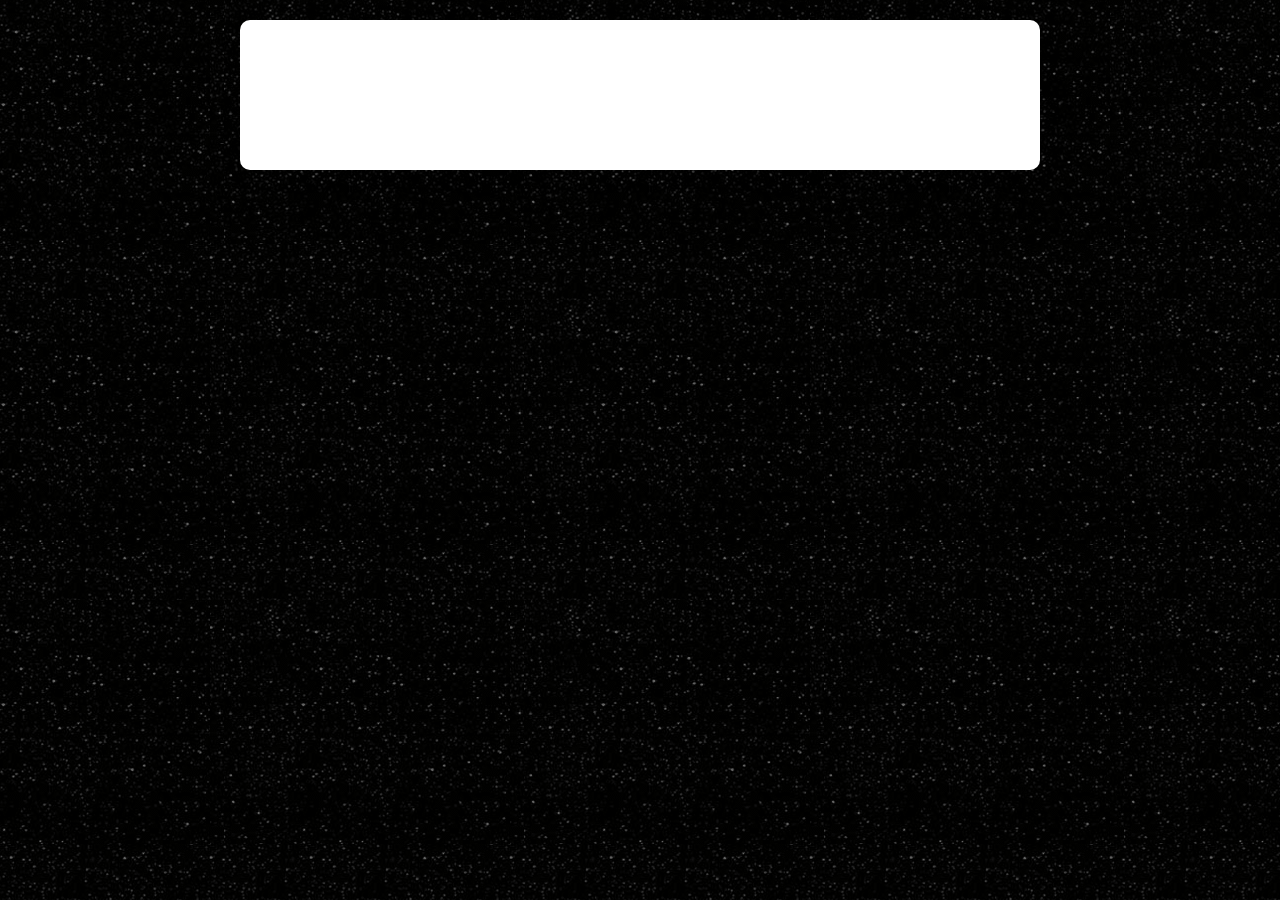
==== nextpage.html @ b78dd3b5 "final commit" ====
<!DOCTYPE html>
<html lang="en">
  <head>
    <meta charset="utf-8" />
    <meta http-equiv="X-UA-Compatible" content="IE=Edge;chrome=1" />
    <meta
      name="viewport"
      content="width=device-width, initial-scale=1.0, user-scalable=no"
    />
    <meta name="apple-mobile-web-app-capable" content="yes" />
    <meta name="apple-mobile-web-app-status-bar-style" content="black" />
    <title dir="ltr">Orrery Web App</title>
    <link
      rel="stylesheet"
      type="text/css"
      media="screen"
      href="css/styles.css"
    />
    <style>
      body {
        font-family: Arial, sans-serif;
        margin: 0;
        padding: 20px;
        display: flex;
        justify-content: center;
        align-items: center;
        background-color: #f0f0f0; /* Light background color */
      }

      #video-container {
        position: relative;
        width: 80%; /* Responsive width */
        max-width: 800px; /* Maximum width */
        background: white; /* White background for the video container */
        border-radius: 10px; /* Rounded corners */
        box-shadow: 0 4px 20px rgba(0, 0, 0, 0.2); /* Subtle shadow */
        overflow: hidden; /* Hide overflow */
      }

      video {
        width: 100%; /* Full width */
        height: auto; /* Maintain aspect ratio */
        display: block; /* Block-level element */
      }

      .controls {
        display: flex;
        justify-content: center;
        padding: 10px;
      }

      .play-pause-btn {
        background-color: #007bff; /* Button color */
        color: white;
        border: none;
        border-radius: 5px;
        padding: 10px 20px;
        cursor: pointer;
        font-size: 16px;
      }

      /* Additional styles for navbar and controls */
      #navbar {
        display: flex;
        justify-content: space-between;
        align-items: center;
        color: white;
        padding: 10px;
        border-radius: 5px; /* Rounded corners for navbar */
      }

      #controls {
        margin-top: 20px;
        display: flex;
        flex-direction: column;
        gap: 10px; /* Spacing between controls */
      }

      label {
        cursor: pointer; /* Pointer cursor for labels */
      }
    </style>
  </head>
  <body class="opening hide-UI view-2D zoom-large data-close controls-close">
    <div id="navbar">
      <a id="toggle-data" href="#data"><i class="icon-data"></i>Data</a>
      <h1>Orrery Web App</h1>
      <a id="toggle-controls" href="#controls"><i class="icon-controls"></i>Controls</a>
    </div>

    <div id="controls">
      <label class="set-view">
        <input type="checkbox" />
      </label>
      <label class="set-zoom">
        <input type="checkbox" />
      </label>
      <label>
        <input type="radio" class="set-speed" name="scale" checked />
        <span>Momentum</span>
      </label>
      <label>
        <input type="radio" class="set-size" name="scale" />
        <span>Actual Size</span>
      </label>
      <label>
        <input type="radio" class="set-distance" name="scale" />
        <span>Original Gap</span>
      </label>
      <label>
        <input type="radio" class="set-distance" name="scale" />
        <a id="next-page" href="index.html">
          <i class="icon-next"></i><span>Previous Page</span>
        </a>
      </label>
    </div>

    <div id="video-container">
      <!-- Add a video for show page -->
      <video id="myVideo" autoplay loop>
        <source src="../img/video.mp4" type="video/mp4" />
     
      </video>
    </div>

    <script src="//ajax.googleapis.com/ajax/libs/jquery/1.8.1/jquery.min.js"></script>
    <script type="text/javascript">
      if (typeof jQuery == "undefined") {
        document.write(
          unescape(
            "%3Cscript src='js/jquery.min.js' type='text/javascript'%3E%3C/script%3E"
          )
        );
      }

      // Custom play/pause functionality
      const video = document.getElementById('myVideo');
      const playPauseBtn = document.getElementById('playPauseBtn');

      playPauseBtn.addEventListener('click', () => {
        if (video.paused) {
          video.play();
          playPauseBtn.textContent = 'Pause';
        } else {
          video.pause();
          playPauseBtn.textContent = 'Play';
        }
      });
    </script>
    <script src="js/prefixfree.min.js"></script>
    <script src="js/scripts.min.js"></script>
  </body>
</html>
---- css/styles.css ----
@import url(http://fonts.googleapis.com/css?family=Open+Sans:400,300);
/*
  Copyright (c) 2012 Julian Garnier
  Licensed under the MIT license
*/
html,
body,
div,
span,
applet,
object,
iframe,
h1,
h2,
h3,
h4,
h5,
h6,
p,
blockquote,
pre,
a,
abbr,
acronym,
address,
big,
cite,
code,
del,
dfn,
em,
img,
ins,
kbd,
q,
s,
samp,
small,
strike,
strong,
sub,
sup,
tt,
var,
b,
u,
i,
center,
dl,
dt,
dd,
ol,
ul,
li,
fieldset,
form,
label,
legend,
table,
caption,
tbody,
tfoot,
thead,
tr,
th,
td,
article,
aside,
canvas,
details,
embed,
figure,
figcaption,
footer,
header,
hgroup,
menu,
nav,
output,
ruby,
section,
summary,
time,
mark,
audio,
video {
  border: 0;
  font-size: 100%;
  font: inherit;
  vertical-align: baseline;
  margin: 0;
  padding: 0;
}

article,
aside,
details,
figcaption,
figure,
footer,
header,
hgroup,
menu,
nav,
section {
  display: block;
}

body {
  line-height: 1;
}

ol,
ul {
  list-style: none;
}

blockquote,
q {
  quotes: none;
}

blockquote:before,
blockquote:after,
q:before,
q:after {
  content: none;
}

table {
  border-collapse: collapse;
  border-spacing: 0;
}

* {
  -moz-box-sizing: border-box;
  box-sizing: border-box;
  box-sizing: border-box;
}

body {
  font-size: 14px;
  font-family: "Open Sans", sans-serif;
  font-weight: 300;
  background-color: #08090a;
}

#universe {
  z-index: 1;
  position: absolute;
  overflow: hidden;
  width: 100%;
  height: 100%;
  background-position: center 40%;
  background-repeat: no-repeat;
  background-size: cover;
}

#galaxy {
  position: relative;
  width: 100%;
  height: 100%;
  /*perspective: 4000;*/
}

#solar-system {
  position: absolute;
  width: 100%;
  height: 100%;
  transform-style: preserve-3d;
}

.orbit {
  position: absolute;
  top: 50%;
  left: 50%;
  border: 1px solid rgba(255, 255, 255, 0.2);
  border-radius: 50%;
  transform-style: preserve-3d;
  animation-name: orbit;
  animation-iteration-count: infinite;
  animation-timing-function: linear;
}

.orbit .orbit {
  animation-name: suborbit;
}

.pos {
  position: absolute;
  top: 50%;
  width: 2em;
  height: 2em;
  margin-top: -1em;
  margin-left: -1em;
  transform-style: preserve-3d;
  animation-name: invert;
  animation-iteration-count: infinite;
  animation-timing-function: linear;
}

#sun,
.planet,
#earth .moon {
  position: absolute;
  top: 50%;
  left: 50%;
  width: 1em;
  height: 1em;
  margin-top: -0.5em;
  margin-left: -0.5em;
  border-radius: 50%;
  transform-style: preserve-3d;
}

#sun {
  background-repeat: no-repeat;
  background-size: cover;
  box-shadow: 0 0 60px rgba(255, 160, 60, 0.4);
}

.planet {
  background-color: #202020;
  background-repeat: no-repeat;
  background-size: cover;
  animation-iteration-count: infinite;
  animation-timing-function: linear;
}

.ring {
  position: absolute;
  top: 50%;
  left: 50%;
  border-radius: 50%;
}

#saturn .ring {
  width: 2em;
  height: 2em;
  margin-top: -1em;
  margin-left: -1em;
  border: 0.3em solid rgba(160, 147, 130, 0.7);
  animation-iteration-count: infinite;
  animation-timing-function: linear;
}

#saturn .ring:after {
  border-radius: 50%;
  position: absolute;
  content: "";
  top: 50%;
  left: 50%;
  width: 2.2em;
  height: 2.2em;
  margin-top: -1.1em;
  margin-left: -1.1em;
  border: 0.07em solid rgba(160, 147, 130, 0.5);
  box-sizing: border-box;
  box-sizing: border-box;
}

/* --------------------------------------------------------------------------- planets index */
#mercury {
  z-index: 10;
}

#venus {
  z-index: 9;
}

#earth {
  z-index: 8;
}

#moon {
  z-index: 7;
}

#mars {
  z-index: 6;
}

#jupiter {
  z-index: 5;
}

#saturn {
  z-index: 4;
}

#uranus {
  z-index: 3;
}

#neptune {
  z-index: 2;
}

#sun {
  z-index: 1;
}

/* --------------------------------------------------------------------------- animations */
@keyframes orbit {
  0% {
    transform: rotateZ(0deg);
  }

  100% {
    transform: rotateZ(-360deg);
  }
}

@keyframes suborbit {
  0% {
    transform: rotateX(90deg) rotateZ(0deg);
  }

  100% {
    transform: rotateX(90deg) rotateZ(-360deg);
  }
}

@keyframes invert {
  0% {
    transform: rotateX(-90deg) rotateY(360deg) rotateZ(0deg);
  }

  100% {
    transform: rotateX(-90deg) rotateY(0deg) rotateZ(0deg);
  }
}

/* --------------------------------------------------------------------------- opening */
.view-3D .opening #sun,
.view-3D .opening .orbit,
.view-3D .opening .pos,
.view-3D .opening .planet,
.view-3D .opening .satelite,
.view-3D .opening .ring {
  transition-duration: 4s;
}

#universe.opening #sun {
  box-shadow: 0 0 0 rgba(255, 160, 60, 0);
}

/* --------------------------------------------------------------------------- 2D view */
.view-2D.zoom-large #sun {
  transform-style: flat;
}

.view-2D.zoom-large .orbit {
  transform-style: flat;
}

.view-2D #sun,
.view-2D .ring {
  transform: rotateX(0deg);
}

.view-2D .planet,
.view-2D .moon {
  transform: rotateX(90deg);
}

/* --------------------------------------------------------------------------- 3D view */
.view-3D.zoom-large #sun {
  transform-style: preserve-3d;
}

.view-3D.zoom-large .orbit {
  transform-style: preserve-3d;
}

.view-3D #solar-system {
  transform: rotateX(75deg);
}

.view-3D #sun {
  transform: rotateX(-90deg);
}

.view-3D .ring {
  transform: rotateX(90deg);
}

.view-3D .planet,
.view-3D .moon {
  transform: rotateX(0deg);
}

/* --------------------------------------------------------------------------- large zoom */
.zoom-large #solar-system {
  width: 100%;
}

.zoom-large.view-2D .scale-stretched #solar-system {
  font-size: 26%;
}

.zoom-large.view-3D .scale-stretched #solar-system {
  font-size: 62%;
}

.zoom-large.view-2D .scale-d #solar-system {
  font-size: 22%;
}

.zoom-large.view-3D .scale-d #solar-system {
  font-size: 48%;
}

.zoom-large.view-2D .scale-s #solar-system {
  font-size: 7%;
}

.zoom-large.view-3D .scale-s #solar-system {
  font-size: 14%;
}

/* --------------------------------------------------------------------------- close zoom */
.zoom-close #solar-system {
  width: 200%;
  font-size: 100%;
}

.zoom-close .scale-stretched #solar-system {
  margin-left: -100%;
}

.zoom-close .scale-d #solar-system {
  margin-left: -106%;
}

.zoom-close.view-2D .scale-d #solar-system {
  font-size: 84%;
}

.zoom-close.view-3D .scale-d #solar-system {
  font-size: 84%;
}

.zoom-close .scale-s #solar-system {
  margin-left: -145%;
}

.zoom-close.view-2D .scale-s #solar-system {
  font-size: 40%;
}

.zoom-close.view-3D .scale-s #solar-system {
  font-size: 40%;
}

.zoom-close .orbit,
.zoom-close .pos,
.zoom-close .planet,
.zoom-close .satelite,
.zoom-close .ring {
  animation-play-state: paused !important;
  animation-duration: 0s !important;
  animation: none !important;
}

.zoom-close.view-2D .planet,
.zoom-close.view-2D .moon {
  transform: rotateX(0deg);
}

.zoom-close.view-3D .planet {
  transform: rotateX(-90deg);
}

.zoom-close.view-3D .moon {
  transform: rotateX(90deg);
}

.zoom-close .pos {
  left: 100% !important;
  top: 50% !important;
}

/* --------------------------------------------------------------------------- data */
/* --------------------------------------------------------------------------- speed */
/* sideral years */
#mercury .pos,
#mercury .planet,
#mercury.orbit {
  animation-duration: 2.89016s;
}

#venus .pos,
#venus .planet,
#venus.orbit {
  animation-duration: 7.38237s;
}

#earth .pos,
#earth .planet,
#earth.orbit {
  animation-duration: 12.00021s;
}

#earth .orbit .pos,
#earth .orbit {
  animation-duration: 0.89764s;
}

#mars .pos,
#mars .planet,
#mars.orbit {
  animation-duration: 22.57017s;
}

#jupiter .pos,
#jupiter .planet,
#jupiter.orbit {
  animation-duration: 142.35138s;
}

#saturn .pos,
#saturn .planet,
#saturn.orbit,
#saturn .ring {
  animation-duration: 353.36998s;
}

#uranus .pos,
#uranus .planet,
#uranus.orbit {
  animation-duration: 1008.20215s;
}

#neptune .pos,
#neptune .planet,
#neptune.orbit {
  animation-duration: 1977.49584s;
}

/* --------------------------------------------------------------------------- planets sizes */
/* --------------------------------------------------------------------------- stretched sizes */
.scale-stretched #sun {
  font-size: 21em;
}

.scale-stretched #mercury .planet {
  font-size: 1.5em;
}

.scale-stretched #venus .planet {
  font-size: 3.72em;
}

.scale-stretched #earth .planet {
  font-size: 3.92em;
}

.scale-stretched #earth .moon {
  font-size: 1.2em;
}

.scale-stretched #mars .planet {
  font-size: 2.9em;
}

.scale-stretched #jupiter .planet {
  font-size: 12em;
}

.scale-stretched #saturn .planet {
  font-size: 10.8em;
}

.scale-stretched #uranus .planet {
  font-size: 4.68em;
}

.scale-stretched #neptune .planet {
  font-size: 4.9em;
}

/* --------------------------------------------------------------------------- scaled sizes */
/*
(planets radius * 2) * ratio
*/
/*$distanceScaleRatio:   0.000075em;*/
/* --------------------------------------------------------------------------- planets distance scale sizes */
.scale-d #sun {
  font-size: 41.73048em;
}

.scale-d #mercury .planet {
  font-size: 0.14634em;
}

.scale-d #venus .planet {
  font-size: 0.36306em;
}

.scale-d #earth .planet {
  font-size: 0.38226em;
}

.scale-d #earth .moon {
  font-size: 0.08226em;
}

.scale-d #mars .planet {
  font-size: 0.20334em;
}

.scale-d #jupiter .planet {
  font-size: 4.19466em;
}

.scale-d #saturn .planet {
  font-size: 3.49392em;
}

.scale-d #uranus .planet {
  font-size: 1.52172em;
}

.scale-d #neptune .planet {
  font-size: 1.47732em;
}

/* --------------------------------------------------------------------------- planet size scale sizes */
.scale-s #sun {
  font-size: 417.3048em;
}

.scale-s #mercury .planet {
  font-size: 1.4634em;
}

.scale-s #venus .planet {
  font-size: 3.6306em;
}

.scale-s #earth .planet {
  font-size: 3.8226em;
}

.scale-s #earth .moon {
  font-size: 0.8226em;
}

.scale-s #mars .planet {
  font-size: 2.0334em;
}

.scale-s #jupiter .planet {
  font-size: 41.9466em;
}

.scale-s #saturn .planet {
  font-size: 34.9392em;
}

.scale-s #uranus .planet {
  font-size: 15.2172em;
}

.scale-s #neptune .planet {
  font-size: 14.7732em;
}

/* --------------------------------------------------------------------------- stretched orbits */
.scale-stretched #mercury.orbit {
  width: 32em;
  height: 32em;
  margin-top: -16em;
  margin-left: -16em;
}

.scale-stretched #venus.orbit {
  width: 40em;
  height: 40em;
  margin-top: -20em;
  margin-left: -20em;
}

.scale-stretched #earth.orbit {
  width: 56em;
  height: 56em;
  margin-top: -28em;
  margin-left: -28em;
}

.scale-stretched #earth .orbit {
  width: 6em;
  height: 6em;
  margin-top: -3em;
  margin-left: -3em;
}

.scale-stretched #mars.orbit {
  width: 72em;
  height: 72em;
  margin-top: -36em;
  margin-left: -36em;
}

.scale-stretched #jupiter.orbit {
  width: 100em;
  height: 100em;
  margin-top: -50em;
  margin-left: -50em;
}

.scale-stretched #saturn.orbit {
  width: 150em;
  height: 150em;
  margin-top: -75em;
  margin-left: -75em;
}

.scale-stretched #uranus.orbit {
  width: 186em;
  height: 186em;
  margin-top: -93em;
  margin-left: -93em;
}

.scale-stretched #neptune.orbit {
  width: 210em;
  height: 210em;
  margin-top: -105em;
  margin-left: -105em;
}

/* --------------------------------------------------------------------------- scaled orbits */
/* --------------------------------------------------------------------------- distance scale orbits */
.scale-d #mercury.orbit {
  width: 44.74176em;
  height: 44.74176em;
  margin-top: -22.37088em;
  margin-left: -22.37088em;
}

.scale-d #venus.orbit {
  width: 47.35737em;
  height: 47.35737em;
  margin-top: -23.67869em;
  margin-left: -23.67869em;
}

.scale-d #earth.orbit {
  width: 49.50959em;
  height: 49.50959em;
  margin-top: -24.75479em;
  margin-left: -24.75479em;
}

.scale-d #mars.orbit {
  width: 53.58356em;
  height: 53.58356em;
  margin-top: -26.79178em;
  margin-left: -26.79178em;
}

.scale-d #jupiter.orbit {
  width: 82.2042em;
  height: 82.2042em;
  margin-top: -41.1021em;
  margin-left: -41.1021em;
}

.scale-d #saturn.orbit {
  width: 115.91713em;
  height: 115.91713em;
  margin-top: -57.95857em;
  margin-left: -57.95857em;
}

.scale-d #uranus.orbit {
  width: 191.00471em;
  height: 191.00471em;
  margin-top: -95.50235em;
  margin-left: -95.50235em;
}

.scale-d #neptune.orbit {
  width: 275.64709em;
  height: 275.64709em;
  margin-top: -137.82355em;
  margin-left: -137.82355em;
}

/* Moon */
.scale-d #earth .orbit {
  width: 1em;
  height: 1em;
  margin-top: -0.5em;
  margin-left: -0.5em;
}

/* --------------------------------------------------------------------------- size scale orbits */
.scale-s #mercury.orbit {
  width: 441.3048em;
  height: 441.3048em;
  margin-top: -220.6524em;
  margin-left: -220.6524em;
}

.scale-s #venus.orbit {
  width: 457.3048em;
  height: 457.3048em;
  margin-top: -228.6524em;
  margin-left: -228.6524em;
}

.scale-s #earth.orbit {
  width: 473.3048em;
  height: 473.3048em;
  margin-top: -236.6524em;
  margin-left: -236.6524em;
}

.scale-s #mars.orbit {
  width: 489.3048em;
  height: 489.3048em;
  margin-top: -244.6524em;
  margin-left: -244.6524em;
}

.scale-s #jupiter.orbit {
  width: 561.3048em;
  height: 561.3048em;
  margin-top: -280.6524em;
  margin-left: -280.6524em;
}

.scale-s #saturn.orbit {
  width: 705.3048em;
  height: 705.3048em;
  margin-top: -352.6524em;
  margin-left: -352.6524em;
}

.scale-s #uranus.orbit {
  width: 817.3048em;
  height: 817.3048em;
  margin-top: -408.6524em;
  margin-left: -408.6524em;
}

.scale-s #neptune.orbit {
  width: 881.3048em;
  height: 881.3048em;
  margin-top: -440.6524em;
  margin-left: -440.6524em;
}

/* Moon */
.scale-s #earth .orbit {
  width: 1em;
  height: 1em;
  margin-top: -0.5em;
  margin-left: -0.5em;
}

/* --------------------------------------------------------------------------- text infos data */
/* --------------------------------------------------------------------------- speed */
.set-speed dl.infos dd span:after {
  content: "Orbit Velocity";
}

.set-speed #sun dl.infos dd:after {
  content: "15 million°C Temp\A 0 km/h   ";
  white-space: pre-line;
}

.set-speed #mercury dl.infos dd:after {
  content: "430°C to  -180°C Temp \A 170,503 km/h";
  white-space: pre-line;
}

.set-speed #venus dl.infos dd:after {
  content: " 465°C Temp \A 126,074 km/h";
  white-space: pre-line;
}

.set-speed #earth dl.infos dd:after {
  content: "15°C Temp \A  107,218 km/h";
  white-space: pre-line;
}

.set-speed #mars dl.infos dd:after {
  content: "-60°C Temp \A 86,677 km/h";
  white-space: pre-line;
}

.set-speed #jupiter dl.infos dd:after {
  content: "-145°C Temp \A 47,002 km/h";
  white-space: pre-line;
}

.set-speed #saturn dl.infos dd:after {
  content: "-178°C Temp \A 34,701 km/h";
  white-space: pre-line;
}

.set-speed #uranus dl.infos dd:after {
  content: " -224°C Temp \A 24,477 km/h";
  white-space: pre-line;
}

.set-speed #neptune dl.infos dd:after {
  content: "-214°C Temp \A 19,566 km/h";
  white-space: pre-line;
}

/* --------------------------------------------------------------------------- size */
.set-size dl.infos dd span:after {
  content: "Equatorial Circumference";
}

.set-size #sun dl.infos dd:after {
  content: "4,370,005 km";
}

.set-size #mercury dl.infos dd:after {
  content: "15,329 km";
}

.set-size #venus dl.infos dd:after {
  content: "38,024 km";
}

.set-size #earth dl.infos dd:after {
  content: "40,030 km";
}

.set-size #mars dl.infos dd:after {
  content: "21,296 km";
}

.set-size #jupiter dl.infos dd:after {
  content: "439,263 km";
}

.set-size #saturn dl.infos dd:after {
  content: "365,882 km";
}

.set-size #uranus dl.infos dd:after {
  content: "159,354 km";
}

.set-size #neptune dl.infos dd:after {
  content: "154,704 km";
}

/* --------------------------------------------------------------------------- distance */
.set-distance dl.infos dd span:after {
  content: "From Sun";
}

.set-distance #sun dl.infos dd span:after {
  content: "From Earth";
}

.set-distance #sun dl.infos dd:after {
  content: "149,598,262 km";
}

.set-distance #mercury dl.infos dd:after {
  content: "57,909,227 km";
}

.set-distance #venus dl.infos dd:after {
  content: "108,209,475 km";
}

.set-distance #earth dl.infos dd:after {
  content: "149,598,262 km";
}

.set-distance #mars dl.infos dd:after {
  content: "227,943,824 km";
}

.set-distance #jupiter dl.infos dd:after {
  content: "778,340,821 km";
}

.set-distance #saturn dl.infos dd:after {
  content: "1,426,666,422 km";
}

.set-distance #uranus dl.infos dd:after {
  content: "2,870,658,186 km";
}

.set-distance #neptune dl.infos dd:after {
  content: "4,498,396,441 km";
}

/* --------------------------------------------------------------------------- planets starting position and lighting effect */
/* --------------------------------------------------------------------------- mercury ; pos: Top */
#mercury .pos {
  left: 50%;
  top: -1%;
}

#mercury .planet {
  animation-name: shadow-mercury;
}

@keyframes shadow-mercury {
  0% {
    box-shadow: inset 0 0 1px rgba(0, 0, 0, 0.5);
    /* TOP */
  }

  25% {
    box-shadow: inset 4px 0 2px rgba(0, 0, 0, 0.5);
    /* LEFT */
  }

  50% {
    box-shadow: inset 13px -5px 4px rgba(0, 0, 0, 0.5);
    /* BOTTOM */
  }

  50.01% {
    box-shadow: inset -13px -5px 4px rgba(0, 0, 0, 0.5);
    /* BOTTOM */
  }

  75% {
    box-shadow: inset -4px 0 2px rgba(0, 0, 0, 0.5);
    /* RIGHT */
  }

  100% {
    box-shadow: inset 0 0 1px rgba(0, 0, 0, 0.5);
    /* TOP */
  }
}

.scaled.view-2D #mercury .planet,
.scaled.view-3D #mercury .planet {
  box-shadow: inset -4px 0 2px rgba(0, 0, 0, 0.5);
  /* RIGHT */
}

/* --------------------------------------------------------------------------- venus ; pos: Left */
#venus .pos {
  left: 0;
  top: 50%;
}

#venus .planet {
  animation-name: shadow-venus;
}

@keyframes shadow-venus {
  0% {
    box-shadow: inset 4px 0 2px rgba(0, 0, 0, 0.5);
    /* LEFT */
  }

  25% {
    box-shadow: inset 22px -20px 10px rgba(0, 0, 0, 0.5);
    /* BOTTOM */
  }

  25.5% {
    box-shadow: inset -22px -20px 10px rgba(0, 0, 0, 0.5);
    /* BOTTOM */
  }

  50% {
    box-shadow: inset -4px 0 2px rgba(0, 0, 0, 0.5);
    /* RIGHT */
  }

  75% {
    box-shadow: inset 0 0 1px rgba(0, 0, 0, 0.5);
    /* TOP */
  }

  100% {
    box-shadow: inset 4px 0 2px rgba(0, 0, 0, 0.5);
    /* LEFT */
  }
}

.scaled.view-2D #venus .planet,
.scaled.view-3D #venus .planet {
  box-shadow: inset -4px 0 2px rgba(0, 0, 0, 0.5);
  /* RIGHT */
}

/* --------------------------------------------------------------------------- earth ; pos: Right */
#earth .pos {
  left: 100%;
  top: 50%;
}

#earth .planet {
  animation-name: shadow-earth;
}

@keyframes shadow-earth {
  0% {
    box-shadow: inset -4px 0 2px rgba(0, 0, 0, 0.5);
    /* RIGHT */
  }

  25% {
    box-shadow: inset 0 0 1px rgba(0, 0, 0, 0.5);
    /* TOP */
  }

  50% {
    box-shadow: inset 4px 0 2px rgba(0, 0, 0, 0.5);
    /* LEFT */
  }

  75% {
    box-shadow: inset 24px -20px 15px rgba(0, 0, 0, 0.5);
    /* BOTTOM */
  }

  75.01% {
    box-shadow: inset -24px -20px 15px rgba(0, 0, 0, 0.5);
    /* BOTTOM */
  }

  100% {
    box-shadow: inset -4px 0 2px rgba(0, 0, 0, 0.5);
    /* RIGHT */
  }
}

.scaled.view-2D #earth .planet,
.scaled.view-3D #earth .planet {
  box-shadow: inset -4px 0 2px rgba(0, 0, 0, 0.5);
  /* RIGHT */
}

/* --------------------------------------------------------------------------- moon */
#earth .orbit .pos {
  left: 100%;
  top: 50%;
}

/* --------------------------------------------------------------------------- mars ; pos: Bottom */
#mars .pos {
  left: 50%;
  top: 100%;
}

#mars .planet {
  animation-name: shadow-mars;
}

@keyframes shadow-mars {
  0% {
    box-shadow: inset -18px -10px 10px rgba(0, 0, 0, 0.5);
    /* BOTTOM */
  }

  25% {
    box-shadow: inset -4px 0 2px rgba(0, 0, 0, 0.5);
    /* RIGHT */
  }

  50% {
    box-shadow: inset 0 1px 1px rgba(0, 0, 0, 0.5);
    /* TOP */
  }

  75% {
    box-shadow: inset 4px 0 2px rgba(0, 0, 0, 0.5);
    /* LEFT */
  }

  99.99% {
    box-shadow: inset 18px -10px 10px rgba(0, 0, 0, 0.5);
    /* BOTTOM */
  }

  100% {
    box-shadow: inset -18px -10px 10px rgba(0, 0, 0, 0.5);
    /* BOTTOM */
  }
}

.scaled.view-2D #mars .planet,
.scaled.view-3D #mars .planet {
  box-shadow: inset -4px 0 2px rgba(0, 0, 0, 0.5);
  /* RIGHT */
}

/* --------------------------------------------------------------------------- jupiter ; pos: Right */
#jupiter .pos {
  left: 100%;
  top: 50%;
}

#jupiter .planet {
  animation-name: shadow-jupiter;
}

@keyframes shadow-jupiter {
  0% {
    box-shadow: inset -16px 0 5px rgba(0, 0, 0, 0.5);
    /* RIGHT */
  }

  25% {
    box-shadow: inset 0 3px 2px rgba(0, 0, 0, 0.5);
    /* TOP */
  }

  50% {
    box-shadow: inset 16px 0 5px rgba(0, 0, 0, 0.5);
    /* LEFT */
  }

  75% {
    box-shadow: inset 94px -30px 40px rgba(0, 0, 0, 0.5);
    /* BOTTOM */
  }

  75.01% {
    box-shadow: inset -94px -30px 40px rgba(0, 0, 0, 0.5);
    /* BOTTOM */
  }

  100% {
    box-shadow: inset -16px 0 5px rgba(0, 0, 0, 0.5);
    /* RIGHT */
  }
}

.scaled.view-2D #jupiter .planet,
.scaled.view-3D #jupiter .planet {
  box-shadow: inset -16px 0 5px rgba(0, 0, 0, 0.5);
  /* RIGHT */
}

/* --------------------------------------------------------------------------- saturn ; pos: Left */
#saturn .pos {
  left: 0%;
  top: 50%;
}

#saturn .planet {
  animation-name: shadow-saturn;
}

@keyframes shadow-saturn {
  0% {
    box-shadow: inset 16px 0 5px rgba(0, 0, 0, 0.5);
    /* LEFT */
  }

  25% {
    box-shadow: inset 80px -30px 50px rgba(0, 0, 0, 0.5);
    /* BOTTOM */
  }

  25.01% {
    box-shadow: inset -94px -30px 40px rgba(0, 0, 0, 0.5);
    /* BOTTOM */
  }

  50% {
    box-shadow: inset -16px 0 5px rgba(0, 0, 0, 0.5);
    /* RIGHT */
  }

  75% {
    box-shadow: inset -2px 3px 2px rgba(0, 0, 0, 0.5);
    /* TOP */
  }

  100% {
    box-shadow: inset 16px 0 5px rgba(0, 0, 0, 0.5);
    /* LEFT */
  }
}

.scaled.view-2D #saturn .planet,
.scaled.view-3D #saturn .planet {
  box-shadow: inset -16px 0 5px rgba(0, 0, 0, 0.5);
  /* RIGHT */
}

/* --------------------------------------------------------------------------- saturn ring */
/*

#saturn .ring           { animation-name:     shadow-saturn-ring; }

@keyframes 
shadow-saturn-ring{ 0%   { box-shadow: inset -16px  0      4px   rgba(20, 40, 50, 0.45); opacity: .4; }
                  25%    { box-shadow: inset -5px   -30px   12px  rgba(20, 40, 50, 0.3);  opacity: 1; }
                  25.01% { box-shadow: inset 5px    -30px   12px  rgba(20, 40, 50, 0.3);  opacity: 1; }
                  50%    { box-shadow: inset 16px   0      4px   rgba(20, 40, 50, 0.45);  opacity: .4; }
                  75%    { box-shadow: inset 0      30px  50px  rgba(20, 40, 50, 0);  opacity: .3; }
                  100%   { box-shadow: inset -16px  0      4px   rgba(20, 40, 50, 0.45);  opacity: .4; }
                }

.scaled.view-2D #saturn .ring,
.scaled.view-3D #saturn .ring { box-shadow: inset 16px   0      4px   rgba(20, 40, 50, 0.6); }

*/
/* --------------------------------------------------------------------------- uranus ; pos: Left */
#uranus .pos {
  left: 0;
  top: 50%;
}

#uranus .planet {
  animation-name: shadow-uranus;
}

@keyframes shadow-uranus {
  0% {
    box-shadow: inset 8px 0 5px rgba(0, 0, 0, 0.5);
    /* LEFT */
  }

  25% {
    box-shadow: inset 40px -15px 40px rgba(0, 0, 0, 0.5);
    /* BOTTOM */
  }

  25.01% {
    box-shadow: inset -40px -15px 40px rgba(0, 0, 0, 0.5);
    /* BOTTOM */
  }

  50% {
    box-shadow: inset -8px 0 5px rgba(0, 0, 0, 0.5);
    /* RIGHT */
  }

  75% {
    box-shadow: inset 0 0 2px rgba(0, 0, 0, 0.5);
    /* TOP */
  }

  100% {
    box-shadow: inset 8px 0 5px rgba(0, 0, 0, 0.5);
    /* LEFT */
  }
}

.scaled.view-2D #uranus .planet,
.scaled.view-3D #uranus .planet {
  box-shadow: inset -8px 0 5px rgba(0, 0, 0, 0.5);
  /* RIGHT */
}

/* --------------------------------------------------------------------------- neptune ; pos: Top */
#neptune .pos {
  left: 50%;
  top: 0;
}

#neptune .planet {
  animation-name: shadow-neptune;
}

@keyframes shadow-neptune {
  0% {
    box-shadow: inset 0 0 2px rgba(0, 0, 0, 0.5);
    /* TOP */
  }

  25% {
    box-shadow: inset 12px 0 5px rgba(0, 0, 0, 0.5);
    /* LEFT */
  }

  50% {
    box-shadow: inset 50px -15px 40px rgba(0, 0, 0, 0.5);
    /* BOTTOM */
  }

  50.01% {
    box-shadow: inset -50px -15px 40px rgba(0, 0, 0, 0.5);
    /* BOTTOM */
  }

  75% {
    box-shadow: inset -12px 0 5px rgba(0, 0, 0, 0.5);
    /* RIGHT */
  }

  100% {
    box-shadow: inset 0 0 2px rgba(0, 0, 0, 0.5);
    /* TOP */
  }
}

.scaled.view-2D #neptune .planet,
.scaled.view-3D #neptune .planet {
  box-shadow: inset -12px 0 5px rgba(0, 0, 0, 0.5);
  /* RIGHT */
}

/* --------------------------------------------------------------------------- DEBUG 
.pos, 
.planet, 
.orbit,
.ring { animation-duration: 20s!important; }

/* */
/* --------------------------------------------------------------------------- navigation styles */
dl.infos {
  position: absolute;
  display: block;
  opacity: 0;
  width: 100%;
  height: 100%;
  margin-top: -90%;
  margin-left: 90%;
  padding-left: 100%;
  transform-origin: 100% 100%;
  transform-style: preserve-3d;
  transform: rotateX(90deg);
}

dl.infos:before {
  position: absolute;
  content: "";
  width: 15px;
  height: 30px;
  left: 15px;
  bottom: 0;
  border-top: 1px solid white;
  border-left: 1px solid white;
  transform-style: preserve-3d;
  transform: skew(-45deg, 0deg);
  box-shadow: inset 1px 1px black;
}

dl.infos dt {
  position: absolute;
  left: 50px;
  margin-bottom: 26px;
  bottom: 30px;
  color: #fff;
  font-size: 14px;
  text-shadow: 1px 1px 2px black;
}

dl.infos dd:after {
  position: absolute;
  left: 50px;
  bottom: 30px;
  width: 300px;
  color: #fff;
  font-size: 22px;
  text-shadow: 1px 1px 2px black;
}

dl.infos dd span:after {
  position: absolute;
  left: 50px;
  bottom: 14px;
  width: 300px;
  color: #fff;
  font-size: 11px;
  text-shadow: 1px 1px 2px black;
}

.sun #sun .infos,
.mercury #mercury .infos,
.venus #venus .infos,
.earth #earth .infos,
.mars #mars .infos,
.jupiter #jupiter .infos,
.saturn #saturn .infos,
.uranus #uranus .infos,
.neptune #neptune .infos {
  display: block;
  opacity: 1;
  transform: rotateX(0deg);
}

.mercury #mercury.orbit,
.venus #venus.orbit,
.earth #earth.orbit,
.mars #mars.orbit,
.jupiter #jupiter.orbit,
.saturn #saturn.orbit,
.uranus #uranus.orbit,
.neptune #neptune.orbit {
  border: 1px solid rgba(255, 255, 255, 0.8);
}

.hide-UI h1,
.hide-UI #data,
.hide-UI dl.infos,
.hide-UI #controls {
  opacity: 0 !important;
  margin-top: -30px;
}

.hide-UI #data {
  margin-bottom: -30px;
}

.hide-UI .orbit {
  border: 1px solid rgba(255, 255, 255, 0.2) !important;
}

h1 {
  width: 100%;
  font-weight: 600;
  font-size: 14px;
  text-align: center;
  color: rgba(255, 255, 255, 0.8);
}

#navbar,
#controls,
#data {
  background: rgba(0, 0, 0, 0.4);
}

#navbar {
  z-index: 99;
  position: absolute;
  top: 0;
  left: 0;
  padding: 16px;
  width: 100%;
  height: 48px;
}

#navbar a,
#data a,
#controls label {
  color: rgba(255, 255, 255, 0.6);
  display: block;
  position: relative;
  text-decoration: none;
}

#navbar a:hover,
#data a:hover,
#controls label:hover {
  color: #fff;
}

#data a.active {
  color: #0cf;
}

#navbar a {
  position: absolute;
  top: 0;
  height: 48px;
  padding: 16px;
  font-size: 14px;
}

#toggle-data {
  left: 0;
}

#toggle-controls {
  right: 0;
}

#data,
#controls {
  z-index: 99;
  position: fixed;
  opacity: 1;
  top: 49px;
  padding: 16px;
}

.data-close #data {
  left: -100%;
}

.data-open #data {
  left: 0px;
}

.controls-close #controls {
  right: -100%;
}

.controls-open #controls {
  right: 0px;
}

#data a {
  margin-bottom: 1px;
  padding: 6px 10px;
  font-size: 18px;
}

#controls label {
  opacity: 0.6;
  height: 24px;
  margin-bottom: 28px;
}

#controls label:hover {
  opacity: 1;
}

#controls label:before {
  position: absolute;
  display: block;
  width: 20px;
  height: 20px;
  margin-top: 3px;
  text-align: center;
  color: #fff;
  z-index: 99;
}

#controls label span {
  display: block;
  margin-left: 36px;
  padding-top: 4px;
  font-size: 18px;
  color: #fff;
}

#controls input {
  display: block;
  appearance: none;
}

#controls input[type="radio"]:before {
  content: "";
  display: block;
  position: absolute;
  width: 22px;
  height: 22px;
  border: 2px solid #fff;
  border-radius: 16px;
}

#controls input:checked[type="radio"]:after {
  content: "";
  display: block;
  top: 3px;
  margin-left: 3px;
  position: absolute;
  width: 20px;
  height: 20px;
  border-radius: 10px;
  background: #fff;
  z-index: 99;
}

#controls input[type="checkbox"]:before {
  content: "";
  display: block;
  position: absolute;
  width: 100px;
  height: 22px;
  border: 2px solid #fff;
  border-radius: 16px;
}

#controls input[type="checkbox"]:after {
  content: "";
  display: block;
  top: 3px;
  position: absolute;
  width: 20px;
  height: 20px;
  border-radius: 10px;
  background: #fff;
  z-index: 99;
}

#controls label.set-view:before {
  font: bold small-caps 11px/20px sans-serif;
}

.view-3D #controls label.set-view:before {
  content: "2D";
  margin-left: 82px;
}

.view-2D #controls label.set-view:before {
  content: "3D";
  margin-left: 7px;
}

.view-3D #controls .set-view input:after {
  margin-left: 3px;
}

.view-2D #controls .set-view input:after {
  margin-left: 81px;
}

#controls label.set-zoom:before {
  font: normal small-caps 18px/14px sans-serif;
}

.zoom-large #controls label.set-zoom:before {
  content: "+";
  margin-left: 82px;
}

.zoom-close #controls label.set-zoom:before {
  content: "-";
  margin-left: 7px;
}

.zoom-large #controls .set-zoom input:after {
  margin-left: 3px;
}

.zoom-close #controls .set-zoom input:after {
  margin-left: 81px;
}

/* --------------------------------------------------------------------------- transitions */
.pos {
  transition-property: top, left;
}

#solar-system,
.orbit,
.planet,
.satelite,
.ring {
  transition-property: width, height, top, left, margin-left, margin-top,
    webkit-transform;
}

#sun,
.icon {
  transition-property: width, height, webkit-transform;
}

#solar-system,
#sun,
.orbit,
.pos,
.planet,
.satelite,
.ring,
.infos,
.icon {
  transition-duration: 0.8s;
  transition-timing-function: ease-in-out;
}

#solar-system,
#sun,
.planet,
.satelite,
.ring {
  transition-delay: 0s;
}

.pos {
  transition-delay: 1s;
}

.opening #solar-system,
.opening #sun,
.opening .orbit,
.opening .pos,
.opening .planet,
.opening .satelite,
.opening .ring,
.opening .infos,
.opening h1,
.opening #data,
.opening dl.infos,
.opening #controls {
  transition-duration: 0s;
  transition-delay: 0s;
}

.opening .pos {
  transition-delay: 0s;
}

h1,
#data,
#controls {
  transition-property: opacity, margin;
  transition-duration: 0.8s;
  transition-timing-function: ease-in-out;
}

h1 {
  transition-delay: 0.35s;
}

#data {
  transition-delay: 0.7s;
}

#controls {
  transition-delay: 1s;
}

/* --------------------------------------------------------------------------- images */
body {
  background-image: url([data-uri]);
}



#sun {
  background-image: url("../img/sun.png");
}

#mercury .planet {
  background-image: url([data-uri]);
}

#venus .planet {
  background-image: url([data-uri]);
}

#earth .planet {
  background-image: url([data-uri]);
}

#earth .moon {
  background-color: white;
}

#mars .planet {
  background-image: url([data-uri]);
}

#jupiter .planet {
  background-image: url([data-uri]);
}

#saturn .planet {
  background-image: url([data-uri]);
}

#uranus .planet {
  background-image: url([data-uri]);
}

#neptune .planet {
  background-image: url([data-uri]);
}

/* --------------------------------------------------------------------------- responsive styles */
@media screen and (max-width: 299px) {
  #universe {
    font-size: 20%;
  }
}
@media screen and (min-width: 300px) {
  #universe {
    font-size: 24%;
  }
}
@media screen and (min-width: 500px) {
  #universe {
    font-size: 36%;
  }
}
@media screen and (min-width: 600px) {
  #universe {
    font-size: 44%;
  }
}
@media screen and (min-width: 760px) {
  #universe {
    font-size: 58%;
  }
}
@media screen and (min-width: 1000px) {
  #universe {
    font-size: 73%;
  }

  #navbar,
  #controls,
  #data {
    background: transparent;
  }

  #navbar a {
    display: none;
  }

  h1 {
    font-size: 22px;
    margin-top: 8px;
  }

  #controls {
    padding-right: 32px;
    top: 12px;
  }

  #data {
    position: fixed;
    top: inherit;
    bottom: 0;
    width: 100%;
    text-align: center;
  }

  #data a {
    display: inline-block;
    text-align: center;
    font-size: 20px;
    padding: 15px 15px;
  }

  .data-open #data,
  .data-close #data {
    left: 0px;
  }

  .controls-open #controls,
  .controls-close #controls {
    right: 0px;
  }
}
@media screen and (min-width: 1300px) {
  #universe {
    font-size: 100%;
  }
}
@media screen and (min-width: 1600px) {
  .zoom-close .scale-d #solar-system {
    margin-left: -120%;
  }
}
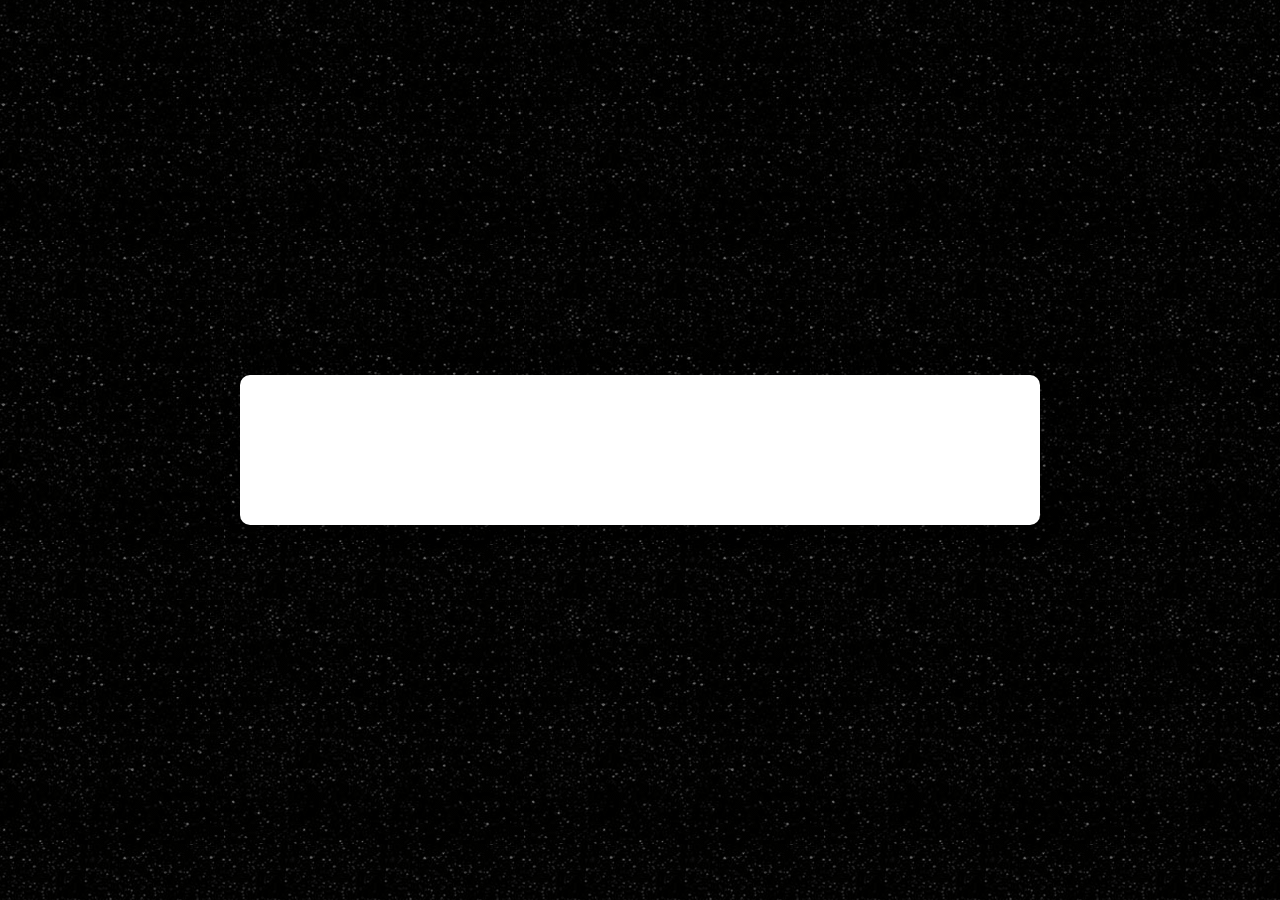
==== commit 542bfefe: "check nextpage.html" ====
--- a/nextpage.html
+++ b/nextpage.html
@@ -1,4 +1,3 @@
-<!DOCTYPE html>
 <html lang="en">
   <head>
     <meta charset="utf-8" />
